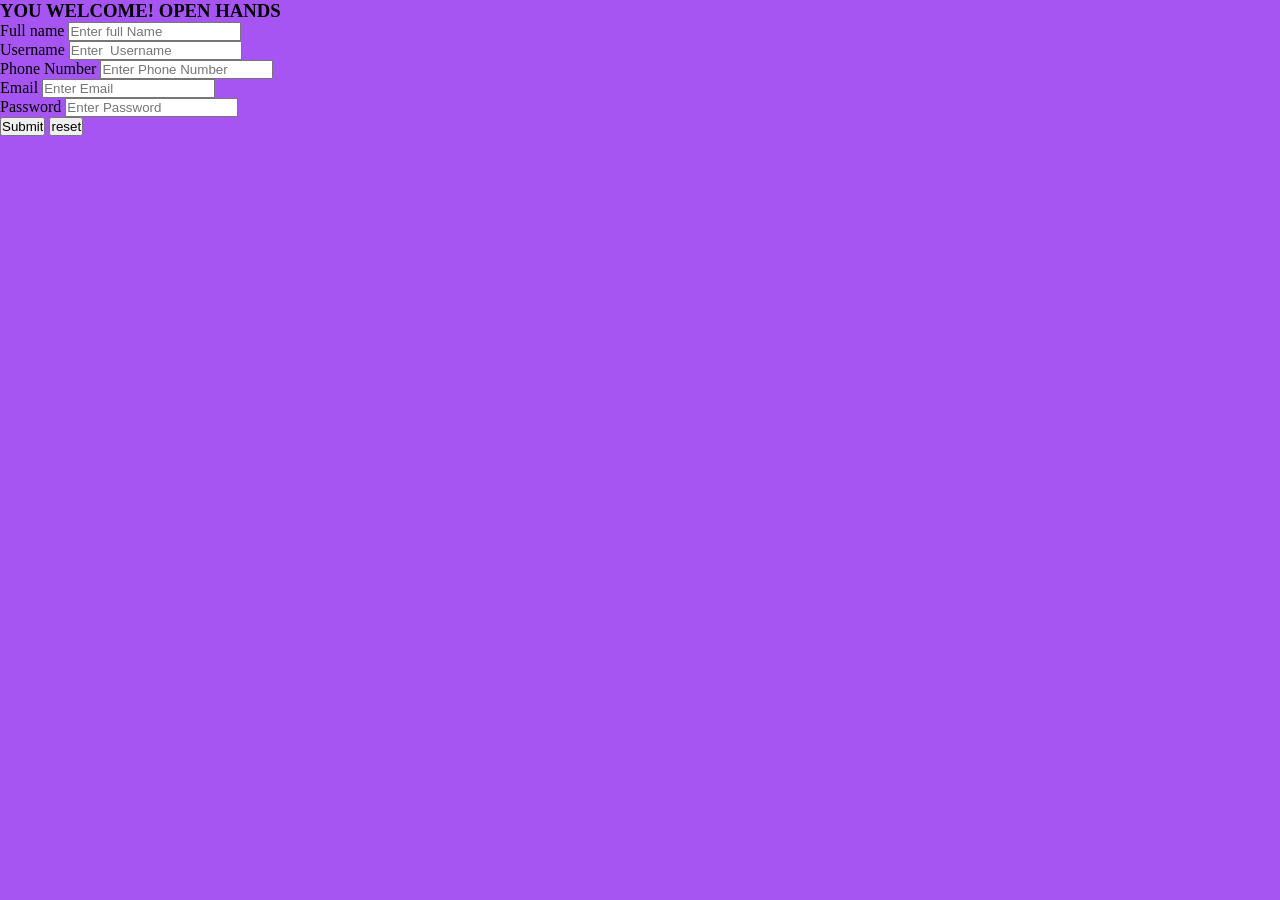
==== Booking.html @ 00cad71a "gota project" ====
<!DOCTYPE html>
<html lang="en">
<head>
    <meta charset="UTF-8">
    <meta name="viewport" content="width=device-width, initial-scale=1.0">
    <title>BOOKING</title>
    <link rel="stylesheet" href="Booking.css">
</head>
<body>
        <div class="container">
            <div class="title"><H3>YOU WELCOME! OPEN HANDS</H3></div>

    <div class="form">

        <div class="infor">
        <label for="#">Full name</label>
        <input type="text" name="Full name"  placeholder="Enter full Name"  required>
        </div>

        <div class="infor">
        <label for="#">Username</label>
        <input type="text" name="Full name"  placeholder="Enter  Username"  required>
        </div>

        <div class="infor">
        <label for="#">Phone Number</label>
        <input type="number" name="Full name"  placeholder="Enter Phone Number"  required>
        </div>

        <div class="infor">
        <label for="#">Email</label>
        <input type="email" name="Full name"  placeholder="Enter Email"  required>
        </div>

        <div class="infor">
        <label for="#">Password</label>
        <input type="password" name="Full name"  placeholder="Enter Password"  required>
        </div>

        <div class="btn">
            <input type="button" value="Submit">
            <button>reset</button>
        </div>



    </div>
    </div>
</div>
    
</body>
</html>
---- Booking.css ----
*{
    margin: 0;
    padding: 0;
    box-sizing: border-box;
}

body{
    background-color: rgb(166, 85, 242);
}


.container{
max-width: 700px;
width: 100%;
}
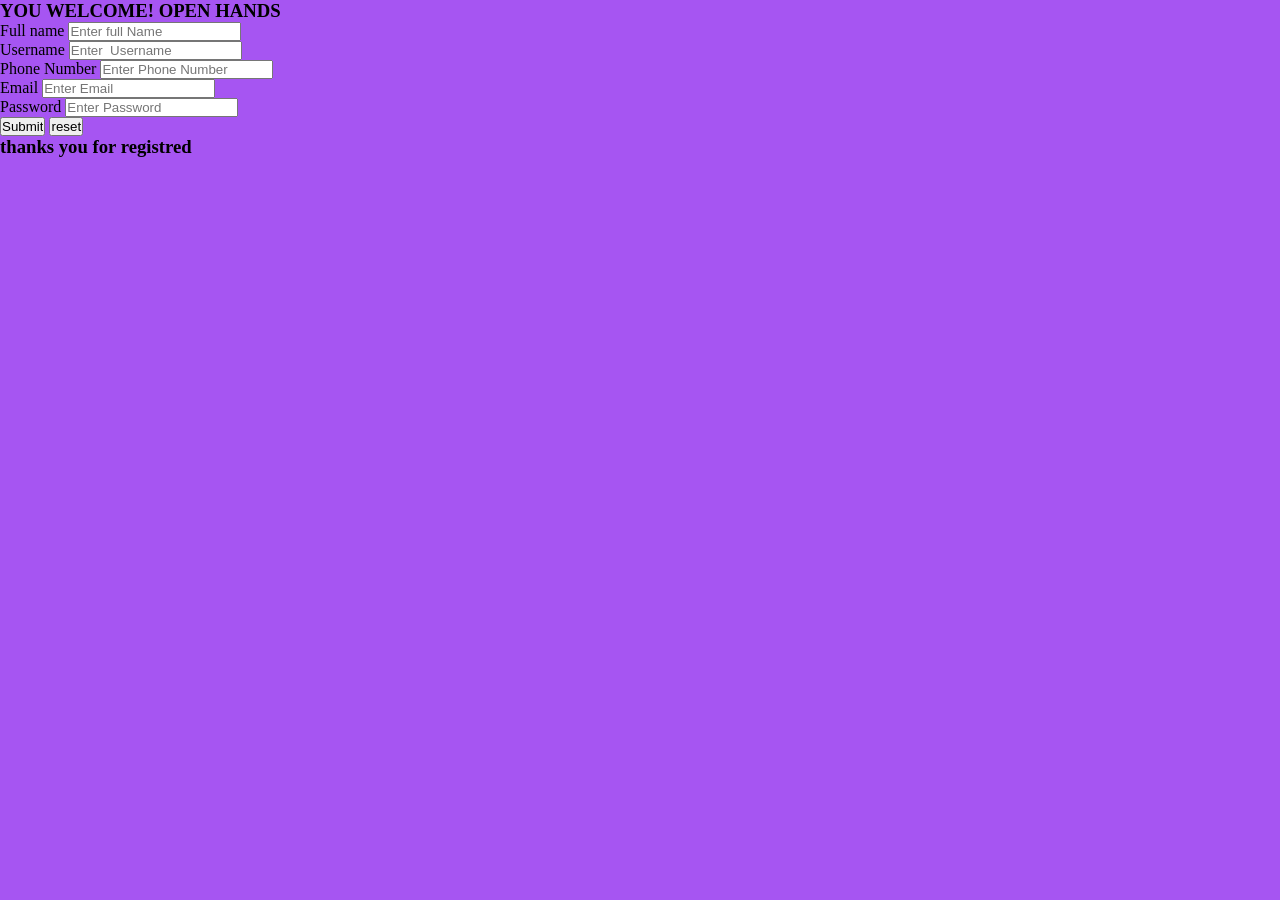
==== commit 695d976d: "thanks" ====
--- a/Booking.html
+++ b/Booking.html
@@ -45,6 +45,9 @@
 
 
 
+
+        <h3>thanks you for registred</h3>
+
     </div>
     </div>
 </div>
